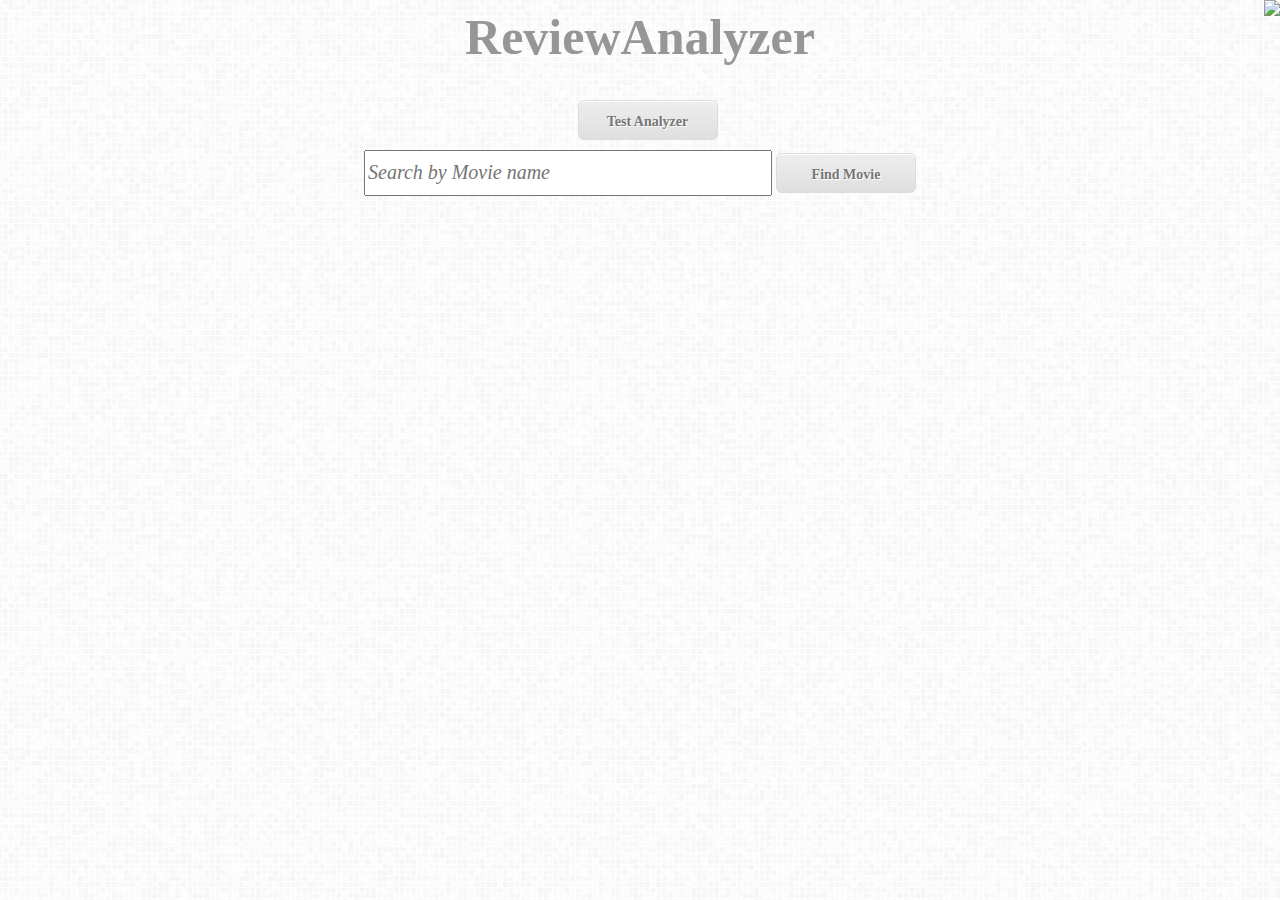
==== index.html @ cb488034 "Upload" ====
<!DOCTYPE html>
<html>
<head>
	<title>Review Analyzer</title>
<!--	<script src="jquery.min.js"></script>  -->
    <script src="http://ajax.googleapis.com/ajax/libs/jquery/2.0.3/jquery.min.js"></script>
    <script src="http://ajax.googleapis.com/ajax/libs/jqueryui/1.10.3/jquery-ui.min.js"></script>  
	<script type="text/javascript" src="spin.min.js"></script>
	<script type="text/javascript"> 				//Common array for both the JS Files
		var reviewStore = []; 
		
	</script>
	<script src="search.js"></script>
	<script src="negative-reviews.js"></script>
	<script src="positive-reviews.js"></script>
	<script src="PorterStemmer1980.min.js"></script>
	<script src="sentiment.js"></script>
	<link rel="stylesheet" href="styles.css"/>
	<link rel="shortcut icon" href="favicon.ico" > 
</head>

<body>
    <div id="container">
	<div id="heading">
	<h1>ReviewAnalyzer</h1>
	</div>
    
	<div id="testResult">
	<button class="dirbutton" id="test">Test Analyzer</button>
	</div>
	
	<div id="search" class="ui-widget"> 
<!--	<form id="searchbox" action="">-->
        <input type="text" id="inputMovie"  placeholder="Search by Movie name"/>
		<input id="findMovie" type="button" class="dirbutton" value="Find Movie">
		<button class="dirbutton" id="review" style="display:none;">Analyze Reviews</button>
<!--		<div id="spin"></div>
		</form>-->
	</div>
	
	<div id="result"></div>
	<div id="reviewResult"></div>
	<div id="summary"></div>
    <div id="note1"><a href="Documentation.html" target="_blank"><img src="favicon.ico"><img></a></div>
	</div>
</body>
</html>
---- styles.css ----
body{background-image: url('bg.jpg'); }
div#container{text-align:left;margin-top:-2%;padding-left:60px;padding-right:60px;}
div#heading{text-align:center;color: rgb(150,150,150); font: bold 25px "Comic Sans MS", Times, serif;margin-bottom:1px;}
div#testResult{text-align:center;margin-bottom:10px;color: rgb(150,150,150);font: bold 25px "Comic Sans MS";margin-left:15px;} 
#putres{font: 20px "Comic Sans MS";margin-left:15px;} 
div#search{text-align:center;}
#search input[type="text"] {border:30; font:italic 20px 'lucida sans', 'trebuchet MS', 'Tahoma'; color: grey; width:400px; height:40px;}

div#result{float:left;width:320px;font-family:"Comic Sans MS", Arial, serif;margin-top:100px;}
#name {font-size:35px; margin-bottom: 10px;}
#name a{text-decoration: none;color: black;}
#name a:hover{font-size:37px;}
#year {font-size: 20px; margin-bottom: 10px;}
#runtime {font-size: 20px; margin-bottom: 10px;}
#audience{font-size: 18px; float:left; margin-bottom: 10px;color: rgb(150,150,150);}
#critics {font-size: 18px;float: right; color: rgb(100,100,100);margin-bottom: 10px;margin-left: 10px;}
#cast {clear:both;font-size:bold 15px;margin-bottom: 30px;}
#syn {font: 17px Arial;}
#thumbnail{float:right;}

div#reviewResult{float:right;width:850px;font-family:Arial,"Comic Sans MS",serif;margin-top: 10px;}
#listred{background:#FFE5B4;margin-top: 10px;margin-bottom: 10px;}
#listgreen{background:#E0FFFF;margin-top: 10px;margin-bottom: 10px;}
#listneutral{background:##E5E4E2;margin-top: 10px;margin-bottom: 10px;}
#quote{font-size: 18px;}
#critic {float:right;font-size: 17px;font-family:"Comic Sans MS"}
#publication {float:right;font-size: 17px;font-family:"Comic Sans MS"}
#rLabel {float:right;font-size: 19px;margin-right: 20px;}
#summary{font: bold 25px "Comic Sans MS", Times, serif;text-align:centre;margin: 20px;}

.dirbutton {
	-moz-box-shadow:inset 0px 1px 0px 0px #ffffff;
	-webkit-box-shadow:inset 0px 1px 0px 0px #ffffff;
	box-shadow:inset 0px 1px 0px 0px #ffffff;
	background:-webkit-gradient( linear, left top, left bottom, color-stop(0.05, #ededed), color-stop(1, #dfdfdf) );
	background:-moz-linear-gradient( center top, #ededed 5%, #dfdfdf 100% );
	filter:progid:DXImageTransform.Microsoft.gradient(startColorstr='#ededed', endColorstr='#dfdfdf');
	background-color:#ededed;
	-webkit-border-top-left-radius:6px;
	-moz-border-radius-topleft:6px;
	border-top-left-radius:6px;
	-webkit-border-top-right-radius:6px;
	-moz-border-radius-topright:6px;
	border-top-right-radius:6px;
	-webkit-border-bottom-right-radius:6px;
	-moz-border-radius-bottomright:6px;
	border-bottom-right-radius:6px;
	-webkit-border-bottom-left-radius:6px;
	-moz-border-radius-bottomleft:6px;
	border-bottom-left-radius:6px;
	text-indent:0;
	border:1px solid #dcdcdc;
	display:inline-block;
	color:#777777;
	font-family:tahoma;
	font-size:14px;
	font-weight:bold;
	font-style:normal;
	height:40px;
	line-height:40px;
	width:140px;
	text-decoration:none;
	text-align:center;
	text-shadow:1px 1px 0px #ffffff;
}
.dirbutton:hover {
	background:-webkit-gradient( linear, left top, left bottom, color-stop(0.05, #dfdfdf), color-stop(1, #ededed) );
	background:-moz-linear-gradient( center top, #dfdfdf 5%, #ededed 100% );
	filter:progid:DXImageTransform.Microsoft.gradient(startColorstr='#dfdfdf', endColorstr='#ededed');
	background-color:#dfdfdf;
}
.dirbutton:active {
	position:relative;
	top:1px;
}

#note1{position:fixed;top:0%;right:0%;}
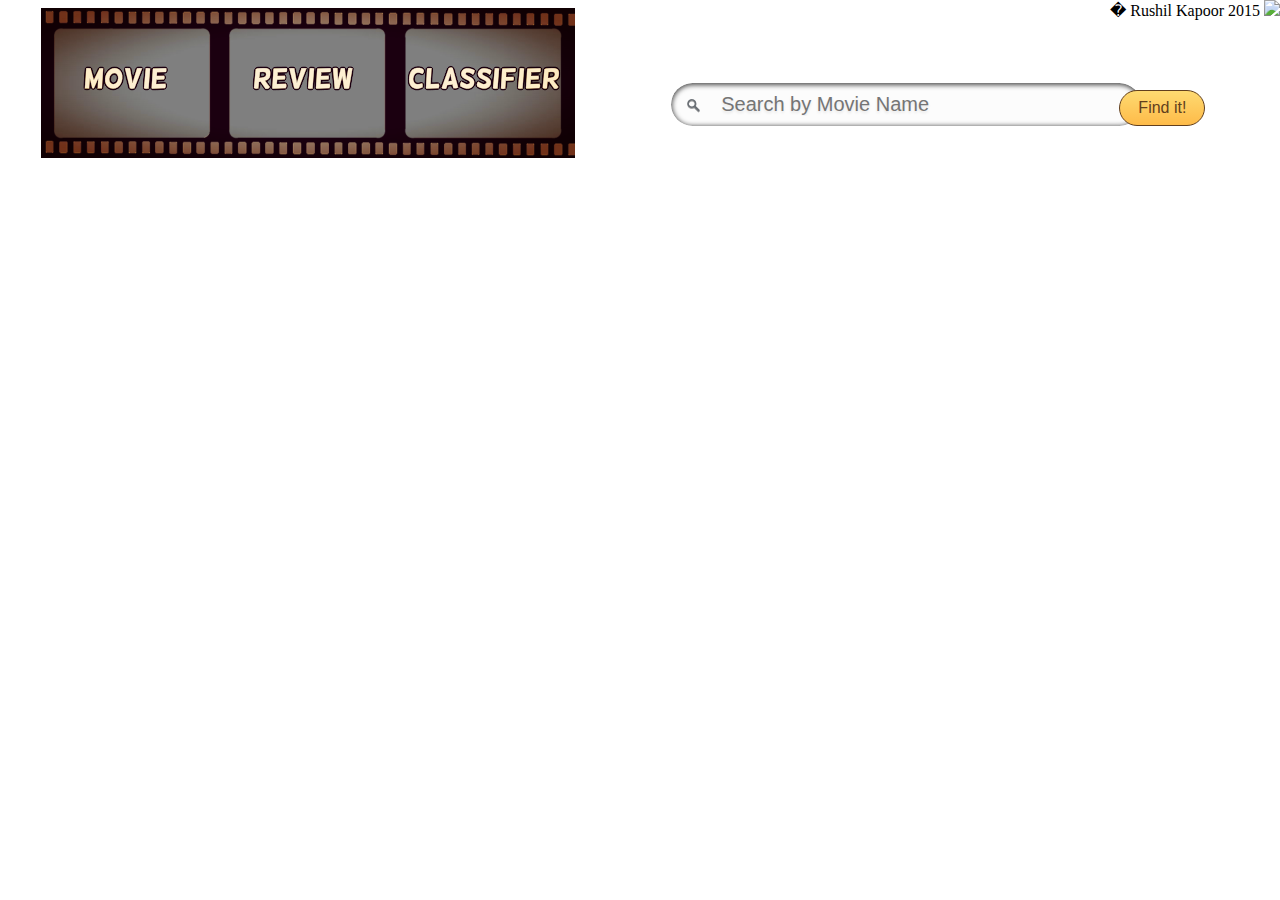
==== commit 4af42180: "Add new updated app." ====
--- a/index.html
+++ b/index.html
@@ -1,47 +1,34 @@
 <!DOCTYPE html>
-<html>
 <head>
-	<title>Review Analyzer</title>
-<!--	<script src="jquery.min.js"></script>  -->
-    <script src="http://ajax.googleapis.com/ajax/libs/jquery/2.0.3/jquery.min.js"></script>
-    <script src="http://ajax.googleapis.com/ajax/libs/jqueryui/1.10.3/jquery-ui.min.js"></script>  
-	<script type="text/javascript" src="spin.min.js"></script>
-	<script type="text/javascript"> 				//Common array for both the JS Files
-		var reviewStore = []; 
-		
-	</script>
+	<title>Movie Review Classifier</title>
+	<link rel="stylesheet" href="styles.css"/>
+	<script src="http://ajax.googleapis.com/ajax/libs/jquery/2.0.3/jquery.min.js"></script>
+	<script src="http://ajax.googleapis.com/ajax/libs/jqueryui/1.10.3/jquery-ui.min.js"></script>
 	<script src="search.js"></script>
 	<script src="negative-reviews.js"></script>
 	<script src="positive-reviews.js"></script>
 	<script src="PorterStemmer1980.min.js"></script>
 	<script src="sentiment.js"></script>
-	<link rel="stylesheet" href="styles.css"/>
 	<link rel="shortcut icon" href="favicon.ico" > 
+	<script type="text/javascript">
+	function promptInfo(){
+		alert("This application classifies the movie reviews provided by the Rotten Tomatoes API using the modified Bayes Classifier. Movie details such as year, runtime, audience and critics rating, etc. are shown on the left. Reviews are shown in the middle and the right. Reviews in peach are analyzed as negative and the ones in cyan as positive. Below every review, name of the critic, reviews's publication, the probability of the classified sentiment, and date are shown. For best results, search for English movies.");
+	}
+	</script>
 </head>
+<body>
+<div id="header"><img src="Logo2.png"></div>
+<div id="search">
+	 <input type="text" id="inputMovie" name="inputMovie" size="40" placeholder="Search by Movie Name"/>
+	 <input id="findMovie" type="button" value="Find it!">
+	 <p id="summary"></p>
+</div>
+<div id="left"></div>
+<div id="middle"></div>
+<div id="right"></div>
 
-<body>
-    <div id="container">
-	<div id="heading">
-	<h1>ReviewAnalyzer</h1>
-	</div>
-    
-	<div id="testResult">
-	<button class="dirbutton" id="test">Test Analyzer</button>
-	</div>
-	
-	<div id="search" class="ui-widget"> 
-<!--	<form id="searchbox" action="">-->
-        <input type="text" id="inputMovie"  placeholder="Search by Movie name"/>
-		<input id="findMovie" type="button" class="dirbutton" value="Find Movie">
-		<button class="dirbutton" id="review" style="display:none;">Analyze Reviews</button>
-<!--		<div id="spin"></div>
-		</form>-->
-	</div>
-	
-	<div id="result"></div>
-	<div id="reviewResult"></div>
-	<div id="summary"></div>
-    <div id="note1"><a href="Documentation.html" target="_blank"><img src="favicon.ico"><img></a></div>
-	</div>
-</body>
-</html>+<div id="footer"> � Rushil Kapoor 2015 <img src="favicon.ico" onclick = "promptInfo()"></img> 
+</div>
+
+</body>             
+</html>             
--- a/styles.css
+++ b/styles.css
@@ -1,77 +1,73 @@
-body{background-image: url('bg.jpg'); }
-div#container{text-align:left;margin-top:-2%;padding-left:60px;padding-right:60px;}
-div#heading{text-align:center;color: rgb(150,150,150); font: bold 25px "Comic Sans MS", Times, serif;margin-bottom:1px;}
-div#testResult{text-align:center;margin-bottom:10px;color: rgb(150,150,150);font: bold 25px "Comic Sans MS";margin-left:15px;} 
-#putres{font: 20px "Comic Sans MS";margin-left:15px;} 
-div#search{text-align:center;}
-#search input[type="text"] {border:30; font:italic 20px 'lucida sans', 'trebuchet MS', 'Tahoma'; color: grey; width:400px; height:40px;}
+#header {height:150px; width:600px; text-align:center;float:left;}
+#search {height:150px; text-align:center;}
+#left {position:absolute; top:170px; width:350px; margin:1%; color: #333333; font: 14px �Palatino Linotype�, �Book Antiqua�, Palatino, serif;}
+#middle {position:absolute; top:170px; left:350px; width:500px; margin:1%; color: #333333; font: 14px �Palatino Linotype�, �Book Antiqua�, Palatino, serif;}
+#right {position:absolute; top:170px; left:850px;width:500px; margin:1%; color: #333333; font: 14px �Palatino Linotype�, �Book Antiqua�, Palatino, serif;}
+#footer {position:absolute; right:0%; top:0%;}
 
-div#result{float:left;width:320px;font-family:"Comic Sans MS", Arial, serif;margin-top:100px;}
-#name {font-size:35px; margin-bottom: 10px;}
-#name a{text-decoration: none;color: black;}
-#name a:hover{font-size:37px;}
-#year {font-size: 20px; margin-bottom: 10px;}
-#runtime {font-size: 20px; margin-bottom: 10px;}
-#audience{font-size: 18px; float:left; margin-bottom: 10px;color: rgb(150,150,150);}
-#critics {font-size: 18px;float: right; color: rgb(100,100,100);margin-bottom: 10px;margin-left: 10px;}
-#cast {clear:both;font-size:bold 15px;margin-bottom: 30px;}
-#syn {font: 17px Arial;}
-#thumbnail{float:right;}
+#listred{background:#FFE5B4; margin:1%;}
+#listgreen{background:#E0FFFF; margin:1%;}
+#listneutral{background:#E2CAFA; margin:1%;}
+#summary{color: #333333; font: bold 20px Century Gothic, sans-serif;}
 
-div#reviewResult{float:right;width:850px;font-family:Arial,"Comic Sans MS",serif;margin-top: 10px;}
-#listred{background:#FFE5B4;margin-top: 10px;margin-bottom: 10px;}
-#listgreen{background:#E0FFFF;margin-top: 10px;margin-bottom: 10px;}
-#listneutral{background:##E5E4E2;margin-top: 10px;margin-bottom: 10px;}
-#quote{font-size: 18px;}
-#critic {float:right;font-size: 17px;font-family:"Comic Sans MS"}
-#publication {float:right;font-size: 17px;font-family:"Comic Sans MS"}
-#rLabel {float:right;font-size: 19px;margin-right: 20px;}
-#summary{font: bold 25px "Comic Sans MS", Times, serif;text-align:centre;margin: 20px;}
+#name {font-size:28px; margin:1%;}
+#name a{text-decoration: none;}
+#name a:hover{font-size:30px;}
+#year {font-size: 17px; color:#990F8B; margin:1%;}
+#runtime {font-size: 17px; color:#990F8B; margin:1%;}
+#audience{font-size: 17px; color:#BA8013; margin:1%;}
+#critics {font-size: 17px; color:#35B047; margin:1%;}
+#mpr {font-size: 17px; color:#ED2662; margin:1%;}
+#cast {clear:both; font:bold 17px �Palatino Linotype�, �Book Antiqua�, Palatino, serif;}
+#syn {}
+#thumbnail{float:left;}
 
-.dirbutton {
-	-moz-box-shadow:inset 0px 1px 0px 0px #ffffff;
-	-webkit-box-shadow:inset 0px 1px 0px 0px #ffffff;
-	box-shadow:inset 0px 1px 0px 0px #ffffff;
-	background:-webkit-gradient( linear, left top, left bottom, color-stop(0.05, #ededed), color-stop(1, #dfdfdf) );
-	background:-moz-linear-gradient( center top, #ededed 5%, #dfdfdf 100% );
-	filter:progid:DXImageTransform.Microsoft.gradient(startColorstr='#ededed', endColorstr='#dfdfdf');
-	background-color:#ededed;
-	-webkit-border-top-left-radius:6px;
-	-moz-border-radius-topleft:6px;
-	border-top-left-radius:6px;
-	-webkit-border-top-right-radius:6px;
-	-moz-border-radius-topright:6px;
-	border-top-right-radius:6px;
-	-webkit-border-bottom-right-radius:6px;
-	-moz-border-radius-bottomright:6px;
-	border-bottom-right-radius:6px;
-	-webkit-border-bottom-left-radius:6px;
-	-moz-border-radius-bottomleft:6px;
-	border-bottom-left-radius:6px;
-	text-indent:0;
-	border:1px solid #dcdcdc;
-	display:inline-block;
-	color:#777777;
-	font-family:tahoma;
-	font-size:14px;
-	font-weight:bold;
-	font-style:normal;
-	height:40px;
-	line-height:40px;
-	width:140px;
-	text-decoration:none;
-	text-align:center;
-	text-shadow:1px 1px 0px #ffffff;
-}
-.dirbutton:hover {
-	background:-webkit-gradient( linear, left top, left bottom, color-stop(0.05, #dfdfdf), color-stop(1, #ededed) );
-	background:-moz-linear-gradient( center top, #dfdfdf 5%, #ededed 100% );
-	filter:progid:DXImageTransform.Microsoft.gradient(startColorstr='#dfdfdf', endColorstr='#ededed');
-	background-color:#dfdfdf;
-}
-.dirbutton:active {
-	position:relative;
-	top:1px;
-}
-
-#note1{position:fixed;top:0%;right:0%;}+#inputMovie {
+    position: relative;
+	top:25%;
+	left:5%;
+	margin-top:3%;
+    vertical-align:middle;
+    outline:none;
+    background: url('search-dark.png') no-repeat 15px 15px #fcfcfc;
+    border: 0 none;
+	color: #333333;
+	font:  20px Tahoma, Geneva, sans-serif;
+    width:400px;
+	float:left;
+    padding: 10px 20px 10px 50px;
+    -webkit-border-radius: 20px;
+    -moz-border-radius: 20px;
+    border-radius: 200px;
+    text-shadow: 0 2px 3px rgba(0, 0, 0, 0.1);
+    -webkit-box-shadow: 0 1px 0 rgba(255, 255, 255, 0.1), 0 1px 5px 1px rgba(0, 0, 0, 0.7) inset;
+    -moz-box-shadow: 0 1px 0 rgba(255, 255, 255, 0.1), 0 1px 5px 1px rgba(0, 0, 0, 0.7) inset;
+    box-shadow: 0 1px 0 rgba(255, 255, 255, 0.1), 0 1px 5px 1px rgba(0, 0, 0, 0.7) inset;
+    -webkit-transition: all 0.7s ease 0s;
+    -moz-transition: all 0.7s ease 0s;
+    -o-transition: all 0.7s ease 0s;
+    transition: all 0.7s ease 0s;
+    }
+	
+#findMovie {
+	position: relative;
+	top:27%;
+	left:-1%;
+	margin-top:3.3%;
+	background: #FEDA71;
+	background: -moz-linear-gradient(top,#FEDA71 0%,#FEBB49 100%);
+	background: -webkit-gradient(linear,left top,left bottom,color-stop(0%,#FEDA71),color-stop(100%,#FEBB49));
+	background: -webkit-linear-gradient(top,#FEDA71 0%,#FEBB49 100%);
+	background: -o-linear-gradient(top,#FEDA71 0%,#FEBB49 100%);
+	background: -ms-linear-gradient(top,#FEDA71 0%,#FEBB49 100%);
+	background: linear-gradient(top,#FEDA71 0%,#FEBB49 100%);
+	filter: progid: DXImageTransform.Microsoft.gradient( startColorstr='#FEDA71',endColorstr='#FEBB49',GradientType=0);
+	padding:8px 18px;
+	color:#623F1D;
+	font-family:'Helvetica Neue',sans-serif;
+	font-size:16px;
+	border-radius:48px;
+	-moz-border-radius:48px;
+	-webkit-border-radius:48px;
+	border:1px solid #623F1D
+} 